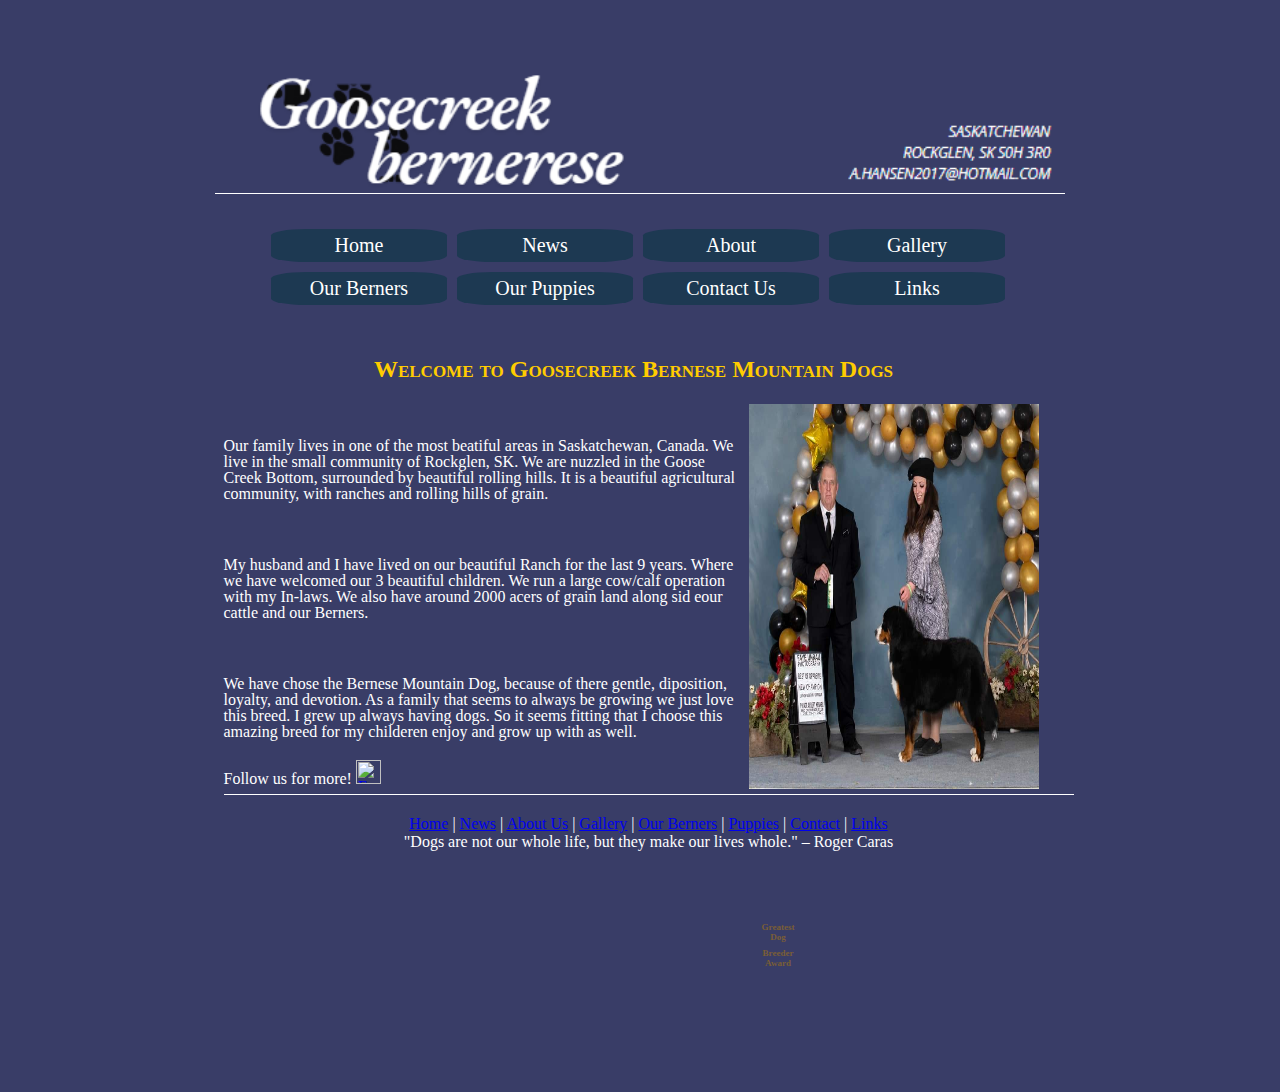
==== index.html @ d7564620 "Update index.html" ====
<html lang="en"><head>
    <meta charset="utf-8"> 
<title>Goosecreek Bernese Mountain Dogs</title>
<!-- <link href="css/pawsstyle.css" rel="stylesheet"> -->
<link rel="stylesheet" href="style.css">
<link href="css/print.css" media="print" rel="stylesheet">
<script type="text/javascript">
function combine()
{
init();
}

</script>
</head>

<body onload="combine()">
<div id="container">
<header>
<a href="index.html" title="home page"><img src="src\goosecreek.png" width="850" height="150" alt="Paws on Paws - Bernese Mountain Dogs" title="Paws on Paws - Bernese Mountain Dogs"></a>
</header>
</header>
    
<div id="navigation">
    <nav>
<a href="index.html" title="Home">Home</a>
<a href="https://www.facebook.com/photo/?fbid=122200584950018929&set=pb.61550567885965.-2207520000" title="News">News</a>
<a href="https://www.facebook.com/profile.php?id=61550567885965" title="About">About</a>
<a href="https://www.facebook.com/photo/?fbid=122163554558018929&set=a.122131913294018929" title="Gallery">Gallery</a>
<a href="https://www.facebook.com/photo/?fbid=122195494550018929&set=pcb.122195494886018929 title="Our Berners">Our Berners</a>
<a href="https://www.facebook.com/photo/?fbid=122178325970018929&set=pcb.122178326144018929" title="Our Puppies">Our Puppies</a>
<a href="contact.html" title="Contact Us">Contact Us</a>
<a href="https://www.facebook.com/photo/?fbid=122191346564018929&set=a.122131913294018929" title="Links">Links</a>
</nav>
 </div>
    <script type="text/javascript" src="scripts/rollover.js"></script>
<div id="mainContent">
         <h1>Welcome to Goosecreek Bernese Mountain Dogs</h1>
         <a><img src="src\FB_IMG_1641578391047.jpg" alt="Laura Conzatti with Sophie and Cooper" title="Berners" width="290" height="385" class="floatright"></a>
          <p>Our family lives in one of the most beatiful areas in Saskatchewan, Canada. We live in the small community of Rockglen, SK. We are nuzzled in the Goose Creek Bottom, surrounded by beautiful rolling hills. It is a beautiful agricultural community, with ranches and rolling hills of grain.<p>
<span lang="en-ca">My husband and I have lived on our beautiful Ranch for the last 9 years. Where we have welcomed our 3 beautiful children. We run a large cow/calf operation with my In-laws. We also have around 2000 acers of grain land along sid eour cattle and our Berners. </p>
		  
          </span></p><p>We have chose the Bernese Mountain Dog, because of there gentle, diposition, loyalty, and devotion. As a family that seems to always be growing we just love this breed. I grew up always having dogs. So it seems fitting that I choose this amazing breed for my childeren enjoy and grow up with as well.</p>
          
          Follow us for more!<td>
            <a href="https://www.facebook.com/profile.php?id=61550567885965" target="_blank">
              <img src="https://upload.wikimedia.org/wikipedia/commons/5/51/Facebook_f_logo_%282019%29.svg" alt="Facebook" style="width: 25px; height: 24px;">
            </a>
           
          
         <footer>
         <a href="index.html" id="current" title="Home">Home</a> | <a href="news.html" title="News">News</a> | <a href="about.html" title="About Us">About Us</a> | <a href="gallery.html" title="Gallery">Gallery</a> | <a href="berners.html" title="Our Berners">Our Berners</a> | <a href="puppies.html" title="Puppies">Puppies</a> | <a href="contact.html" title="Contact Us">Contact</a> | <a href="links.html" title="Links">Links</a>
         <br>          <span class="quotes">"Dogs are not our whole life, but they make our lives whole." – Roger Caras</span>
<br>
<div id="sticker">
<div style="width:175px; height:177px; background-image: url(http://www.trainpetdog.com/breeder_logo.png);vertical-align:center; margin-left: 150px;">
    <div style="width:175px; height:177px; background-image: url(http://www.trainpetdog.com/breeder_logo.png);vertical-align:center; margin-left: 150px;">
        <div style="width:175px; height:177px; background-image: url(http://www.trainpetdog.com/breeder_logo.png);vertical-align:center; margin-left: 150px;">

    <div style="padding-top:35px; text-align: center; margin: 0 auto; width: 26%;">
    <p style="margin: 0 auto; text-decoration: none; font-style: normal; font-family: verdana; font-size: 9px; font-weight: bold; line-height:10px; color: #7A5E36;width: 100%;">
    <br><a href="http://www.trainpetdog.com/Bernese-Mountain-Dog/about-bernese-mountain-dog.html" style="margin: 0 auto; padding: 2pt; display: block; text-decoration: none; text-indent: 0pt; font-style: normal; font-family: verdana; font-size: 9px; font-weight: bold; letter-spacing: normal; word-spacing: normal; line-height:5px; color:#7A5E36; background-color: transparent;" target="_blank">Greatest<br><br>Dog<br><br></a>  Breeder<br>Award</p></div></div>
</div>
        </div>
</footer>
</div>


</body></html>
---- style.css ----
h1 {
    font: small-caps bold 16px Georgia, "Times New Roman", Times, serif;
    color: #FC0;
    text-align: center;
}

header {
    width: 850px;
    border-bottom: 1px solid #FFF;
    padding-top: 5%;
}

header {
    display: block;
    unicode-bidi: isolate;
}

#container {
    width: 850px;
    margin: 0 auto;
}

h1 {
    display: block;
    font-size: 1.5em;
    margin-block-start: 0.67em;
    margin-block-end: 0.67em;
    margin-inline-start: 0px;
    margin-inline-end: 0px;
    font-weight: bold;
    unicode-bidi: isolate;
}
body {
    margin: 0 auto;
    color: #fff;
    background: #48537f;
}

footer {
    clear: both;
    width: 850px;
    text-align: center;
    padding-top: 20px;
    border-top: 1px solid #FFF;
}

footer {
    display: block;
    unicode-bidi: isolate;
}
body {
    margin: 0 auto;
    color: #fff;
    background: #393d67;
}

#mainContent {
    float: left;
    width: 820px;
    padding: 20px 0 10px 0;
    margin-left: 1%;
}

#mainContent p {
    font-size: 1em;
    line-height: 1em;
    margin-bottom: 20px;
    margin-top: 55px;
}

div {
    display: block;
    unicode-bidi: isolate;
}

element.style {
    width: 175px;
    height: 177px;
    background-image: url(http://www.trainpetdog.com/breeder_logo.png);
    vertical-align: center;
    margin-left: 150px;
}

.floatright {
    float: right;
    padding: 5px;
}

script {
    display: none;
}


/* Navigation; the buttons */
#navigation {
    /* width: 10px; (lefthand navigation) */
    float: left;
    padding: 30px 0 10px 0;
    margin-left: 6%;
}

#navigation a {
    float: left;
    width: 176px;
    height: 33px;
    margin: 5px 5px;
    text-align: center;
    background-color: #1d3952; /* Button background color */
    color: white;
    font-size: 20px;
    font-family: 'Papyrus', cursive;
    line-height: 33px; /* Vertically center text */
    text-decoration: none;
    border-radius: 20%;
    transition: background-color 0.3s;
}

/* Fallback text style if image doesn't load */
#navigation a img {
    display: inline-block;
    width: 100%;
    height: 100%;
}

#navigation a:hover {
    background-color: #276989; /* Change background on hover */
    color: #5b5a67;
}

#sticker {
    margin:  2%;
    display: block;
    padding: 10px 0 10px 0;
}
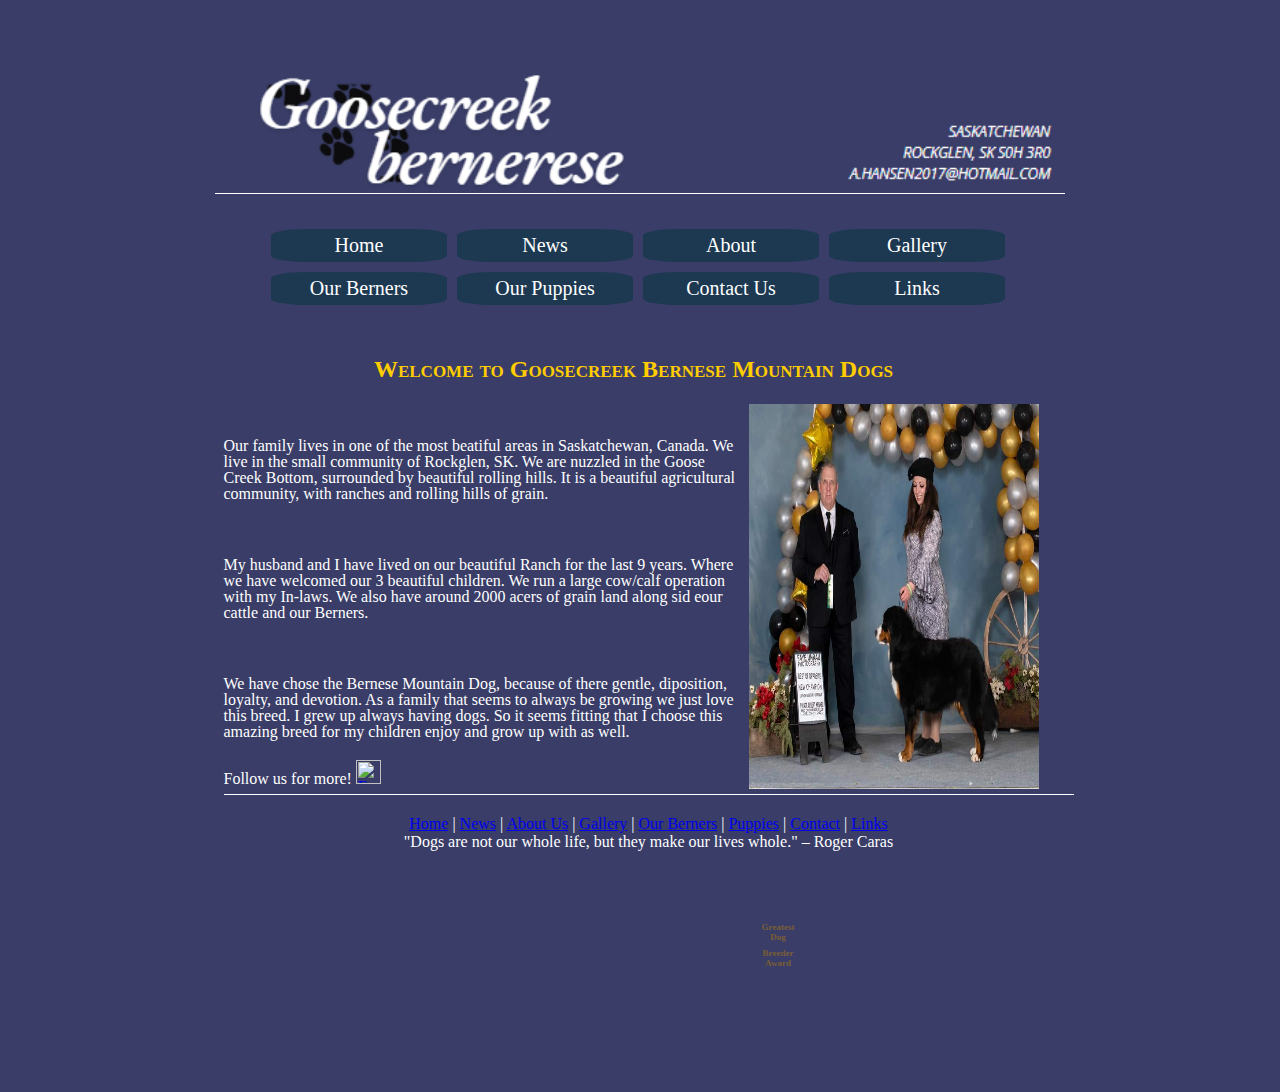
==== commit baf8de98: "Update index.html" ====
--- a/index.html
+++ b/index.html
@@ -29,7 +29,7 @@
 <a href="https://www.facebook.com/photo/?fbid=122195494550018929&set=pcb.122195494886018929 title="Our Berners">Our Berners</a>
 <a href="https://www.facebook.com/photo/?fbid=122178325970018929&set=pcb.122178326144018929" title="Our Puppies">Our Puppies</a>
 <a href="contact.html" title="Contact Us">Contact Us</a>
-<a href="https://www.facebook.com/photo/?fbid=122191346564018929&set=a.122131913294018929" title="Links">Links</a>
+<a href="links.html" title="Links">Links</a>
 </nav>
  </div>
     <script type="text/javascript" src="scripts/rollover.js"></script>
@@ -39,12 +39,14 @@
           <p>Our family lives in one of the most beatiful areas in Saskatchewan, Canada. We live in the small community of Rockglen, SK. We are nuzzled in the Goose Creek Bottom, surrounded by beautiful rolling hills. It is a beautiful agricultural community, with ranches and rolling hills of grain.<p>
 <span lang="en-ca">My husband and I have lived on our beautiful Ranch for the last 9 years. Where we have welcomed our 3 beautiful children. We run a large cow/calf operation with my In-laws. We also have around 2000 acers of grain land along sid eour cattle and our Berners. </p>
 		  
-          </span></p><p>We have chose the Bernese Mountain Dog, because of there gentle, diposition, loyalty, and devotion. As a family that seems to always be growing we just love this breed. I grew up always having dogs. So it seems fitting that I choose this amazing breed for my childeren enjoy and grow up with as well.</p>
+          </span></p><p>We have chose the Bernese Mountain Dog, because of there gentle, diposition, loyalty, and devotion. As a family that seems to always be growing we just love this breed. I grew up always having dogs. So it seems fitting that I choose this amazing breed for my children enjoy and grow up with as well.</p>
           
           Follow us for more!<td>
             <a href="https://www.facebook.com/profile.php?id=61550567885965" target="_blank">
               <img src="https://upload.wikimedia.org/wikipedia/commons/5/51/Facebook_f_logo_%282019%29.svg" alt="Facebook" style="width: 25px; height: 24px;">
             </a>
+          
+           
            
           
          <footer>
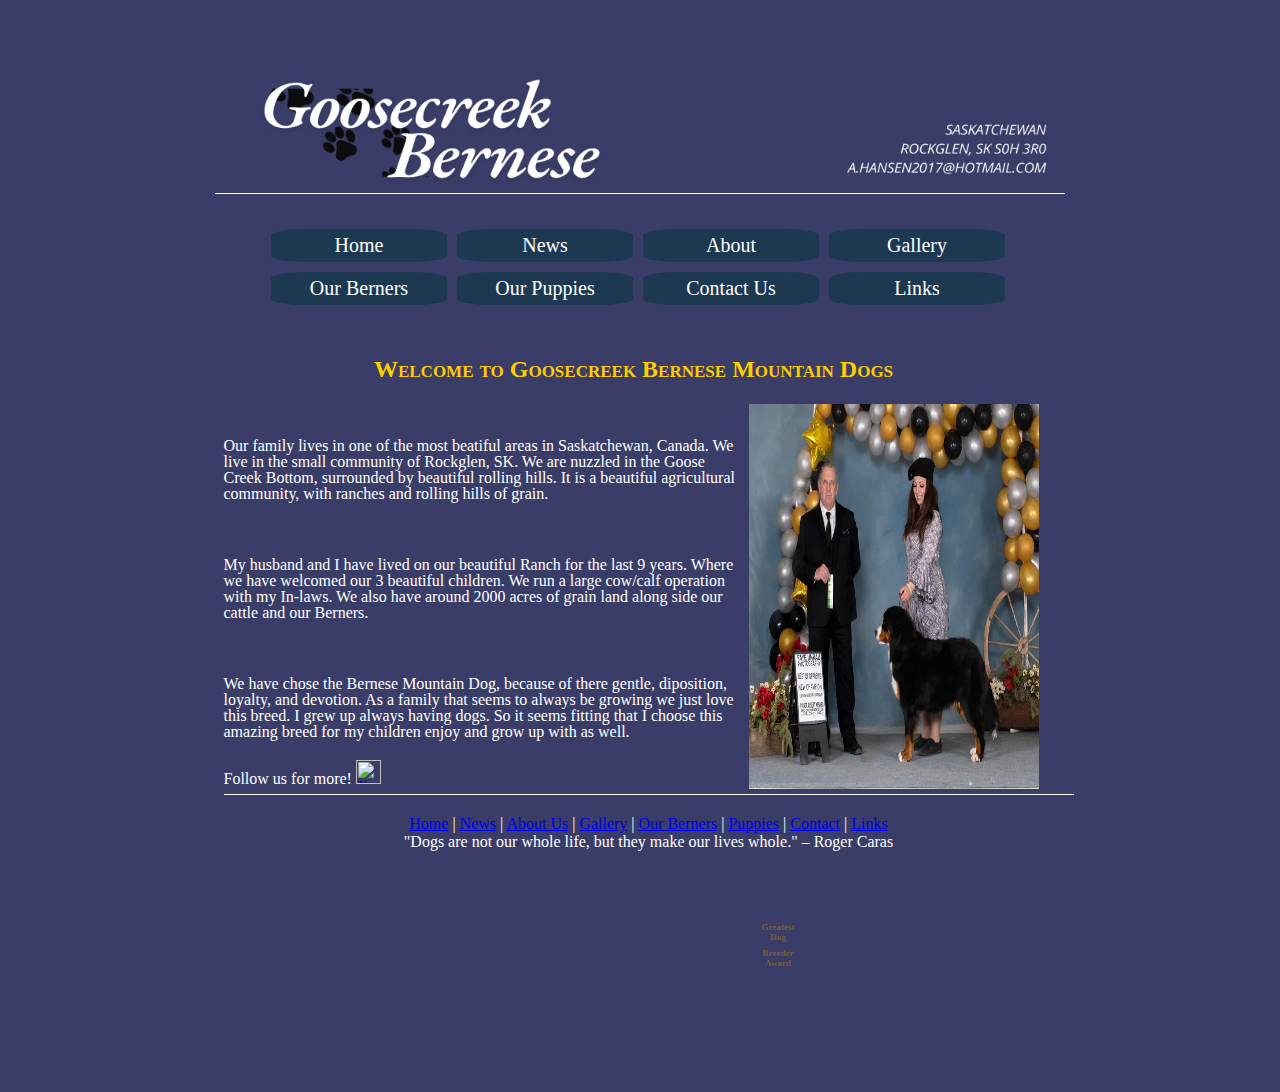
==== commit a165ad78: "added new" ====
--- a/index.html
+++ b/index.html
@@ -23,21 +23,22 @@
 <div id="navigation">
     <nav>
 <a href="index.html" title="Home">Home</a>
-<a href="https://www.facebook.com/photo/?fbid=122200584950018929&set=pb.61550567885965.-2207520000" title="News">News</a>
-<a href="https://www.facebook.com/profile.php?id=61550567885965" title="About">About</a>
-<a href="https://www.facebook.com/photo/?fbid=122163554558018929&set=a.122131913294018929" title="Gallery">Gallery</a>
-<a href="https://www.facebook.com/photo/?fbid=122195494550018929&set=pcb.122195494886018929 title="Our Berners">Our Berners</a>
-<a href="https://www.facebook.com/photo/?fbid=122178325970018929&set=pcb.122178326144018929" title="Our Puppies">Our Puppies</a>
-<a href="contact.html" title="Contact Us">Contact Us</a>
+<a href="news.html" title="News">News</a>
+<a href="about.html" title="About">About</a>
+<a href="gallery.html" title="Gallery">Gallery</a>
+<a href="berners.html" title="Our Berners">Our Berners</a>
+<a href="puppies.html" title="Our Puppies">Our Puppies</a>
+<a href="contacts.html" title="Contact Us">Contact Us</a>
 <a href="links.html" title="Links">Links</a>
 </nav>
  </div>
+
     <script type="text/javascript" src="scripts/rollover.js"></script>
 <div id="mainContent">
          <h1>Welcome to Goosecreek Bernese Mountain Dogs</h1>
          <a><img src="src\FB_IMG_1641578391047.jpg" alt="Laura Conzatti with Sophie and Cooper" title="Berners" width="290" height="385" class="floatright"></a>
           <p>Our family lives in one of the most beatiful areas in Saskatchewan, Canada. We live in the small community of Rockglen, SK. We are nuzzled in the Goose Creek Bottom, surrounded by beautiful rolling hills. It is a beautiful agricultural community, with ranches and rolling hills of grain.<p>
-<span lang="en-ca">My husband and I have lived on our beautiful Ranch for the last 9 years. Where we have welcomed our 3 beautiful children. We run a large cow/calf operation with my In-laws. We also have around 2000 acers of grain land along sid eour cattle and our Berners. </p>
+<span lang="en-ca">My husband and I have lived on our beautiful Ranch for the last 9 years. Where we have welcomed our 3 beautiful children. We run a large cow/calf operation with my In-laws. We also have around 2000 acres of grain land along side our cattle and our Berners. </p>
 		  
           </span></p><p>We have chose the Bernese Mountain Dog, because of there gentle, diposition, loyalty, and devotion. As a family that seems to always be growing we just love this breed. I grew up always having dogs. So it seems fitting that I choose this amazing breed for my children enjoy and grow up with as well.</p>
           
@@ -50,7 +51,7 @@
            
           
          <footer>
-         <a href="index.html" id="current" title="Home">Home</a> | <a href="news.html" title="News">News</a> | <a href="about.html" title="About Us">About Us</a> | <a href="gallery.html" title="Gallery">Gallery</a> | <a href="berners.html" title="Our Berners">Our Berners</a> | <a href="puppies.html" title="Puppies">Puppies</a> | <a href="contact.html" title="Contact Us">Contact</a> | <a href="links.html" title="Links">Links</a>
+         <a href="index.html" id="current" title="Home">Home</a> | <a href="news.html" title="News">News</a> | <a href="about.html" title="About Us">About Us</a> | <a href="gallery.html" title="Gallery">Gallery</a> | <a href="berners.html" title="Our Berners">Our Berners</a> | <a href="puppies.html" title="Puppies">Puppies</a> | <a href="contacts.html" title="Contact Us">Contact</a> | <a href="links.html" title="Links">Links</a>
          <br>          <span class="quotes">"Dogs are not our whole life, but they make our lives whole." – Roger Caras</span>
 <br>
 <div id="sticker">
@@ -67,4 +68,4 @@
 </div>
 
 
-</body></html>
+</body></html>--- a/style.css
+++ b/style.css
@@ -132,3 +132,13 @@
     display: block;
     padding: 10px 0 10px 0;
 }
+
+p1 {
+    font-size: 1.3em;
+    line-height: 1.5em;
+    margin-bottom: 20px;
+    margin-top: 55px;
+}
+
+
+/* Social media icons */
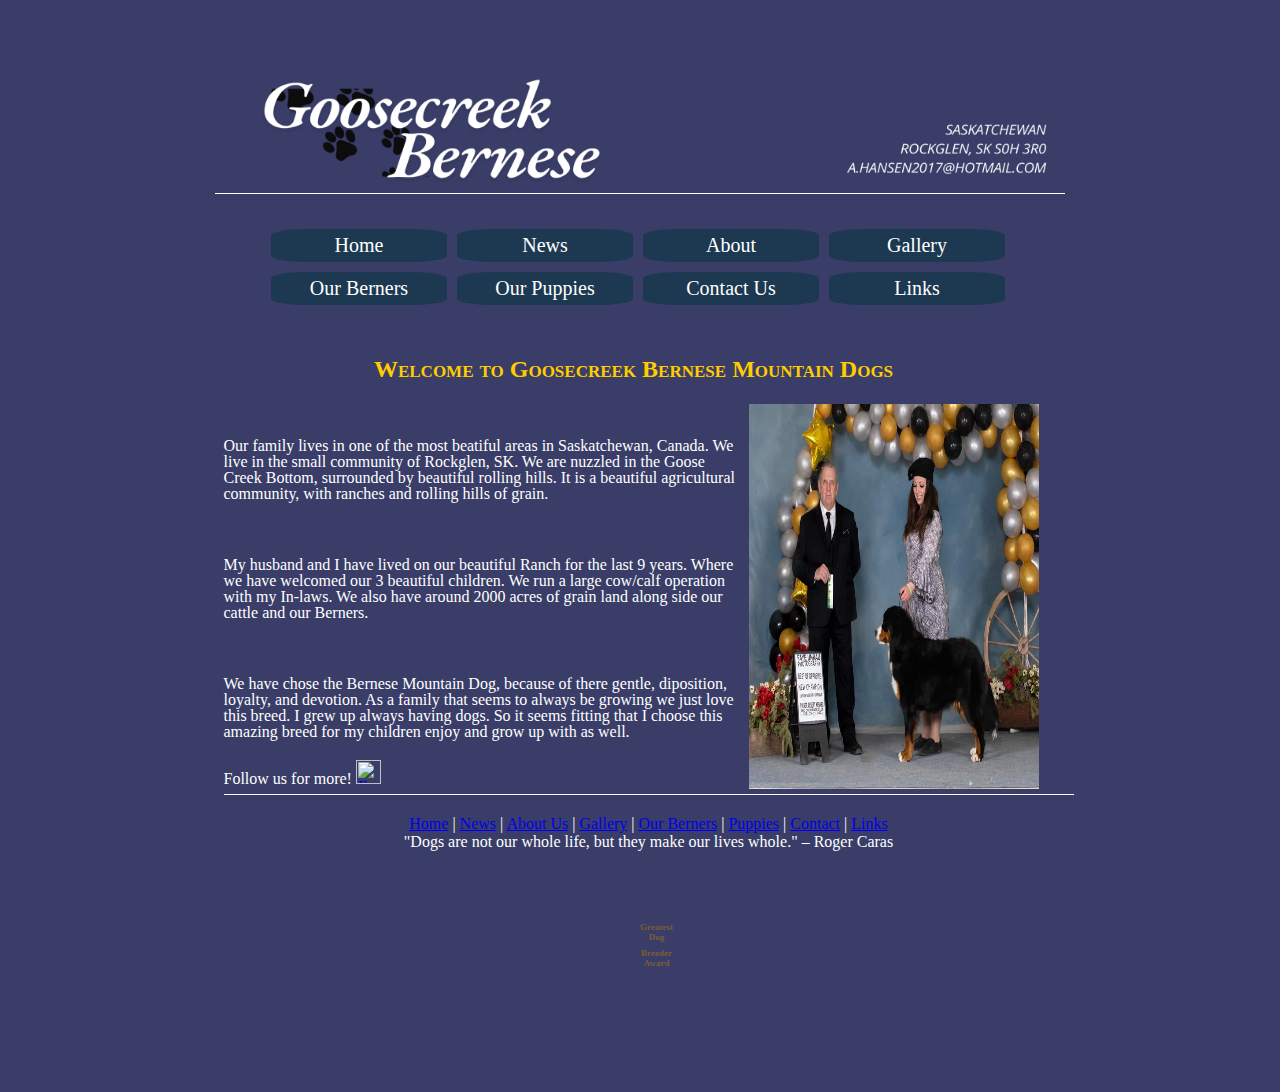
==== commit 949678e3: "Update index.html" ====
--- a/index.html
+++ b/index.html
@@ -1,71 +1,70 @@
-<html lang="en"><head>
-    <meta charset="utf-8"> 
-<title>Goosecreek Bernese Mountain Dogs</title>
-<!-- <link href="css/pawsstyle.css" rel="stylesheet"> -->
-<link rel="stylesheet" href="style.css">
-<link href="css/print.css" media="print" rel="stylesheet">
-<script type="text/javascript">
-function combine()
-{
-init();
-}
-
-</script>
-</head>
-
-<body onload="combine()">
-<div id="container">
-<header>
-<a href="index.html" title="home page"><img src="src\goosecreek.png" width="850" height="150" alt="Paws on Paws - Bernese Mountain Dogs" title="Paws on Paws - Bernese Mountain Dogs"></a>
-</header>
-</header>
-    
-<div id="navigation">
-    <nav>
-<a href="index.html" title="Home">Home</a>
-<a href="news.html" title="News">News</a>
-<a href="about.html" title="About">About</a>
-<a href="gallery.html" title="Gallery">Gallery</a>
-<a href="berners.html" title="Our Berners">Our Berners</a>
-<a href="puppies.html" title="Our Puppies">Our Puppies</a>
-<a href="contacts.html" title="Contact Us">Contact Us</a>
-<a href="links.html" title="Links">Links</a>
-</nav>
- </div>
-
-    <script type="text/javascript" src="scripts/rollover.js"></script>
-<div id="mainContent">
-         <h1>Welcome to Goosecreek Bernese Mountain Dogs</h1>
-         <a><img src="src\FB_IMG_1641578391047.jpg" alt="Laura Conzatti with Sophie and Cooper" title="Berners" width="290" height="385" class="floatright"></a>
-          <p>Our family lives in one of the most beatiful areas in Saskatchewan, Canada. We live in the small community of Rockglen, SK. We are nuzzled in the Goose Creek Bottom, surrounded by beautiful rolling hills. It is a beautiful agricultural community, with ranches and rolling hills of grain.<p>
-<span lang="en-ca">My husband and I have lived on our beautiful Ranch for the last 9 years. Where we have welcomed our 3 beautiful children. We run a large cow/calf operation with my In-laws. We also have around 2000 acres of grain land along side our cattle and our Berners. </p>
-		  
-          </span></p><p>We have chose the Bernese Mountain Dog, because of there gentle, diposition, loyalty, and devotion. As a family that seems to always be growing we just love this breed. I grew up always having dogs. So it seems fitting that I choose this amazing breed for my children enjoy and grow up with as well.</p>
-          
-          Follow us for more!<td>
-            <a href="https://www.facebook.com/profile.php?id=61550567885965" target="_blank">
-              <img src="https://upload.wikimedia.org/wikipedia/commons/5/51/Facebook_f_logo_%282019%29.svg" alt="Facebook" style="width: 25px; height: 24px;">
-            </a>
-          
-           
-           
-          
-         <footer>
-         <a href="index.html" id="current" title="Home">Home</a> | <a href="news.html" title="News">News</a> | <a href="about.html" title="About Us">About Us</a> | <a href="gallery.html" title="Gallery">Gallery</a> | <a href="berners.html" title="Our Berners">Our Berners</a> | <a href="puppies.html" title="Puppies">Puppies</a> | <a href="contacts.html" title="Contact Us">Contact</a> | <a href="links.html" title="Links">Links</a>
-         <br>          <span class="quotes">"Dogs are not our whole life, but they make our lives whole." – Roger Caras</span>
-<br>
-<div id="sticker">
-<div style="width:175px; height:177px; background-image: url(http://www.trainpetdog.com/breeder_logo.png);vertical-align:center; margin-left: 150px;">
-    <div style="width:175px; height:177px; background-image: url(http://www.trainpetdog.com/breeder_logo.png);vertical-align:center; margin-left: 150px;">
-        <div style="width:175px; height:177px; background-image: url(http://www.trainpetdog.com/breeder_logo.png);vertical-align:center; margin-left: 150px;">
-
-    <div style="padding-top:35px; text-align: center; margin: 0 auto; width: 26%;">
-    <p style="margin: 0 auto; text-decoration: none; font-style: normal; font-family: verdana; font-size: 9px; font-weight: bold; line-height:10px; color: #7A5E36;width: 100%;">
-    <br><a href="http://www.trainpetdog.com/Bernese-Mountain-Dog/about-bernese-mountain-dog.html" style="margin: 0 auto; padding: 2pt; display: block; text-decoration: none; text-indent: 0pt; font-style: normal; font-family: verdana; font-size: 9px; font-weight: bold; letter-spacing: normal; word-spacing: normal; line-height:5px; color:#7A5E36; background-color: transparent;" target="_blank">Greatest<br><br>Dog<br><br></a>  Breeder<br>Award</p></div></div>
-</div>
-        </div>
-</footer>
-</div>
-
-
-</body></html>+<html lang="en"><head>
+    <meta charset="utf-8"> 
+<title>Goosecreek Bernese Mountain Dogs</title>
+<!-- <link href="css/pawsstyle.css" rel="stylesheet"> -->
+<link rel="stylesheet" href="style.css">
+<link href="css/print.css" media="print" rel="stylesheet">
+<script type="text/javascript">
+function combine()
+{
+init();
+}
+
+</script>
+</head>
+
+<body onload="combine()">
+<div id="container">
+<header>
+<a href="index.html" title="home page"><img src="src\goosecreek.png" width="850" height="150" alt="Paws on Paws - Bernese Mountain Dogs" title="Paws on Paws - Bernese Mountain Dogs"></a>
+</header>
+</header>
+    
+<div id="navigation">
+    <nav>
+<a href="index.html" title="Home">Home</a>
+<a href="news.html" title="News">News</a>
+<a href="about.html" title="About">About</a>
+<a href="gallery.html" title="Gallery">Gallery</a>
+<a href="berners.html" title="Our Berners">Our Berners</a>
+<a href="puppies.html" title="Our Puppies">Our Puppies</a>
+<a href="contacts.html" title="Contact Us">Contact Us</a>
+<a href="links.html" title="Links">Links</a>
+</nav>
+ </div>
+
+    <script type="text/javascript" src="scripts/rollover.js"></script>
+<div id="mainContent">
+         <h1>Welcome to Goosecreek Bernese Mountain Dogs</h1>
+         <a><img src="src\FB_IMG_1641578391047.jpg" alt="Laura Conzatti with Sophie and Cooper" title="Berners" width="290" height="385" class="floatright"></a>
+          <p>Our family lives in one of the most beatiful areas in Saskatchewan, Canada. We live in the small community of Rockglen, SK. We are nuzzled in the Goose Creek Bottom, surrounded by beautiful rolling hills. It is a beautiful agricultural community, with ranches and rolling hills of grain.<p>
+<span lang="en-ca">My husband and I have lived on our beautiful Ranch for the last 9 years. Where we have welcomed our 3 beautiful children. We run a large cow/calf operation with my In-laws. We also have around 2000 acres of grain land along side our cattle and our Berners. </p>
+		  
+          </span></p><p>We have chose the Bernese Mountain Dog, because of there gentle, diposition, loyalty, and devotion. As a family that seems to always be growing we just love this breed. I grew up always having dogs. So it seems fitting that I choose this amazing breed for my children enjoy and grow up with as well.</p>
+          
+          Follow us for more!<td>
+            <a href="https://www.facebook.com/profile.php?id=61550567885965" target="_blank">
+              <img src="https://upload.wikimedia.org/wikipedia/commons/5/51/Facebook_f_logo_%282019%29.svg" alt="Facebook" style="width: 25px; height: 24px;">
+            </a>
+          
+           
+           
+          
+         <footer>
+         <a href="index.html" id="current" title="Home">Home</a> | <a href="news.html" title="News">News</a> | <a href="about.html" title="About Us">About Us</a> | <a href="gallery.html" title="Gallery">Gallery</a> | <a href="berners.html" title="Our Berners">Our Berners</a> | <a href="puppies.html" title="Puppies">Puppies</a> | <a href="contacts.html" title="Contact Us">Contact</a> | <a href="links.html" title="Links">Links</a>
+         <br>          <span class="quotes">"Dogs are not our whole life, but they make our lives whole." – Roger Caras</span>
+<br>
+<div id="sticker">
+        <div style="width:175px; height:177px; background-image: url(http://www.trainpetdog.com/breeder_logo.png);vertical-align:center; margin-left: 150px;">
+
+    
+    <div style="padding-top:35px; text-align: center; margin: 0 auto; width: 26%;">
+    <p style="margin: 0 auto; text-decoration: none; font-style: normal; font-family: verdana; font-size: 9px; font-weight: bold; line-height:10px; color: #7A5E36;width: 100%;">
+    <br><a href="http://www.trainpetdog.com/Bernese-Mountain-Dog/about-bernese-mountain-dog.html" style="margin: 0 auto; padding: 2pt; display: block; text-decoration: none; text-indent: 0pt; font-style: normal; font-family: verdana; font-size: 9px; font-weight: bold; letter-spacing: normal; word-spacing: normal; line-height:5px; color:#7A5E36; background-color: transparent;" target="_blank">Greatest<br><br>Dog<br><br></a>  Breeder<br>Award</p></div></div>
+</div>
+        </div>
+</footer>
+</div>
+
+
+</body></html>
--- a/style.css
+++ b/style.css
@@ -131,6 +131,7 @@
     margin:  2%;
     display: block;
     padding: 10px 0 10px 0;
+    margin-left: 23%;
 }
 
 p1 {
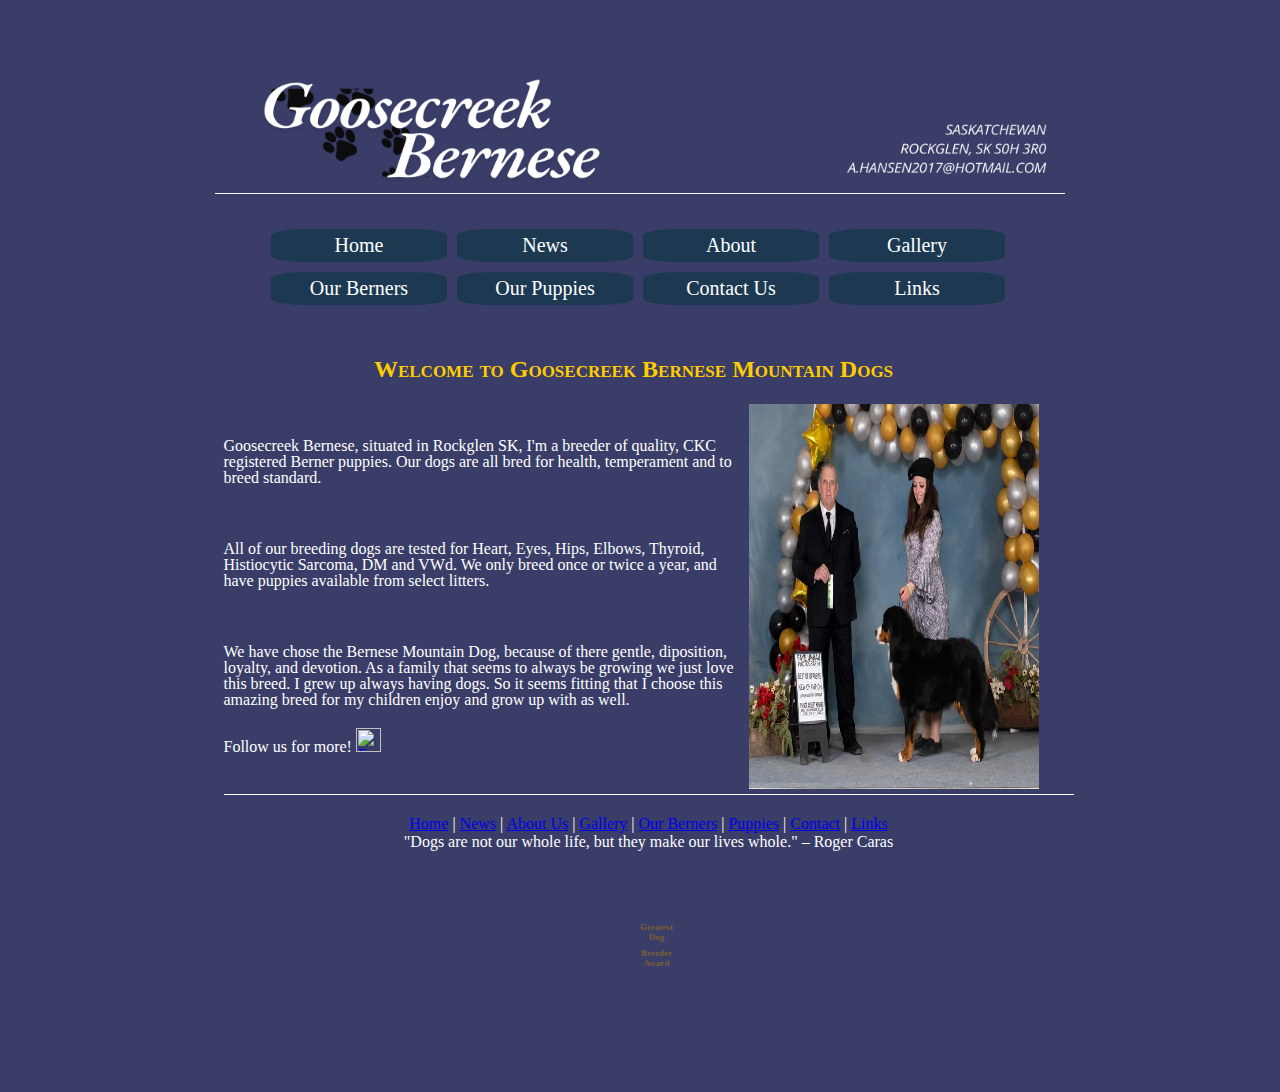
==== commit 73301b5f: "Update index.html" ====
--- a/index.html
+++ b/index.html
@@ -4,6 +4,8 @@
 <!-- <link href="css/pawsstyle.css" rel="stylesheet"> -->
 <link rel="stylesheet" href="style.css">
 <link href="css/print.css" media="print" rel="stylesheet">
+
+<link href="src/IMG_20230617_174529.jpg" rel="icon">
 <script type="text/javascript">
 function combine()
 {
@@ -37,8 +39,8 @@
 <div id="mainContent">
          <h1>Welcome to Goosecreek Bernese Mountain Dogs</h1>
          <a><img src="src\FB_IMG_1641578391047.jpg" alt="Laura Conzatti with Sophie and Cooper" title="Berners" width="290" height="385" class="floatright"></a>
-          <p>Our family lives in one of the most beatiful areas in Saskatchewan, Canada. We live in the small community of Rockglen, SK. We are nuzzled in the Goose Creek Bottom, surrounded by beautiful rolling hills. It is a beautiful agricultural community, with ranches and rolling hills of grain.<p>
-<span lang="en-ca">My husband and I have lived on our beautiful Ranch for the last 9 years. Where we have welcomed our 3 beautiful children. We run a large cow/calf operation with my In-laws. We also have around 2000 acres of grain land along side our cattle and our Berners. </p>
+          <p>Goosecreek Bernese, situated in Rockglen SK, I'm a breeder of quality, CKC registered Berner puppies. Our dogs are all bred for health, temperament and to breed standard.<p>
+<span lang="en-ca">All of our breeding dogs are tested for Heart, Eyes, Hips, Elbows, Thyroid, Histiocytic Sarcoma, DM and VWd. We only breed once or twice a year, and have puppies available from select litters.</p>
 		  
           </span></p><p>We have chose the Bernese Mountain Dog, because of there gentle, diposition, loyalty, and devotion. As a family that seems to always be growing we just love this breed. I grew up always having dogs. So it seems fitting that I choose this amazing breed for my children enjoy and grow up with as well.</p>
           
